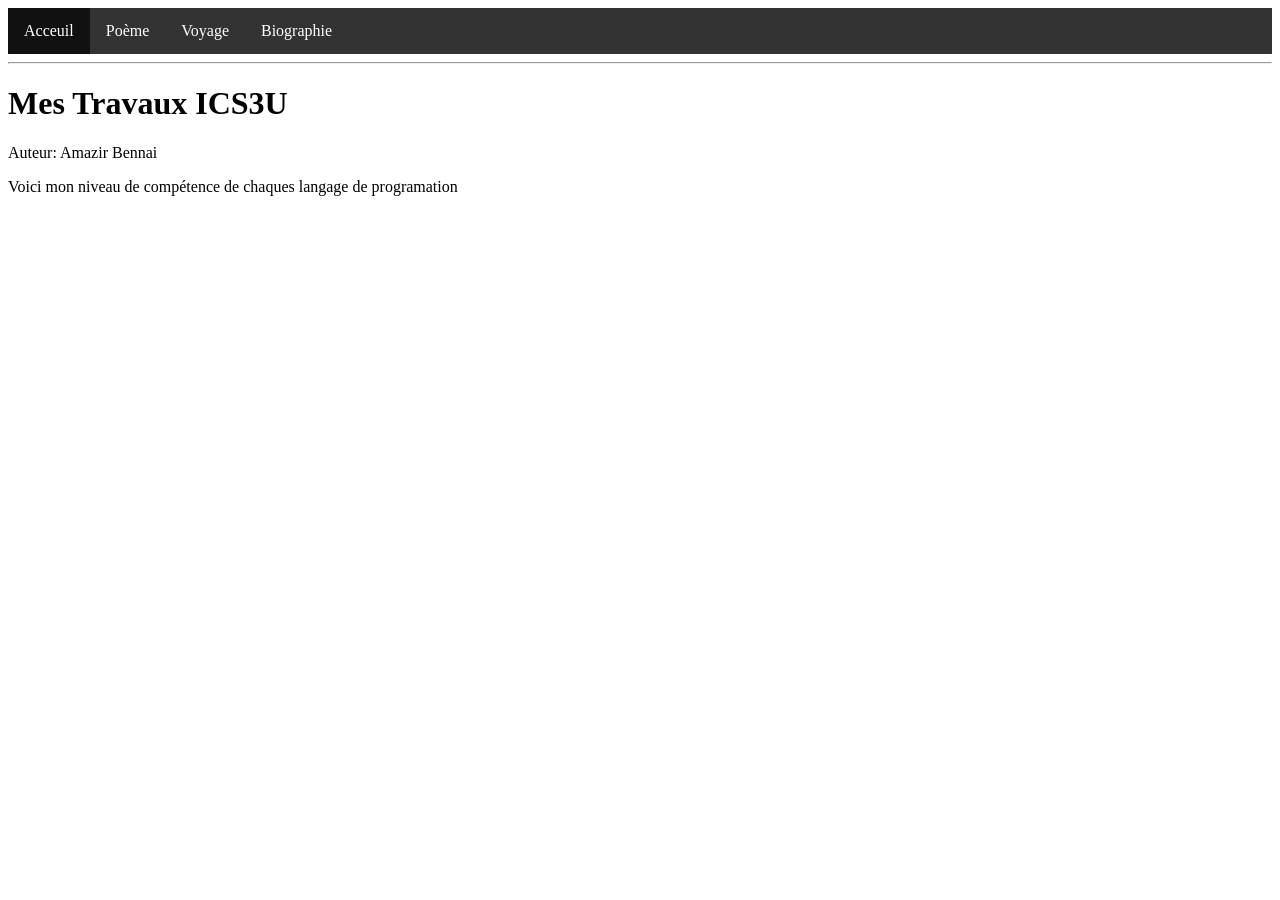
==== index.html @ 5b34dce4 "Add files via upload" ====
<!DOCTYPE html>

<html>

	<head>
		<style>
			ul {
			list-style-type: none;
			margin: 0;
			padding: 0;
		}
			ul {
		list-style-type: none;
		margin: 0;
		padding: 0;
		overflow: hidden;
		background-color: #333333;
		}

		ul li {
		float: left;
		}

		ul li a {
		display: block;
		color: white;
		text-align: center;
		padding: 14px 16px;
		text-decoration: none;
		}

		ul li a:hover {
		background-color: #111111;
		}
		
		ul li a.active {
		background-color: #111111;
		pointer-events: none;
		cursor: default;
		}
		
		</style>
			<meta charset="UTF-8">
			<title>Mes Travaux ICS3U</title>
			<link rel="icon" type="images/png" href="images/a-profile.png">
	</head>
	
	<body style="background-color: #FFFFFF;">
		<ul>
		  <li><a href="index.html" class="active">Acceuil</a><li>
		  <li><a href="poeme.html">Poème</a><li>
		  <li><a href="voyage.html">Voyage</a><li>
		  <li><a href="biographiehtml">Biographie</a><li>
		</ul>
		  <hr>
			<h1><b>Mes Travaux ICS3U</b></h1>
			<p>Auteur: Amazir Bennai</p>
			<p>Voici mon niveau de compétence de chaques langage de programation</p>
	</body>
</html>
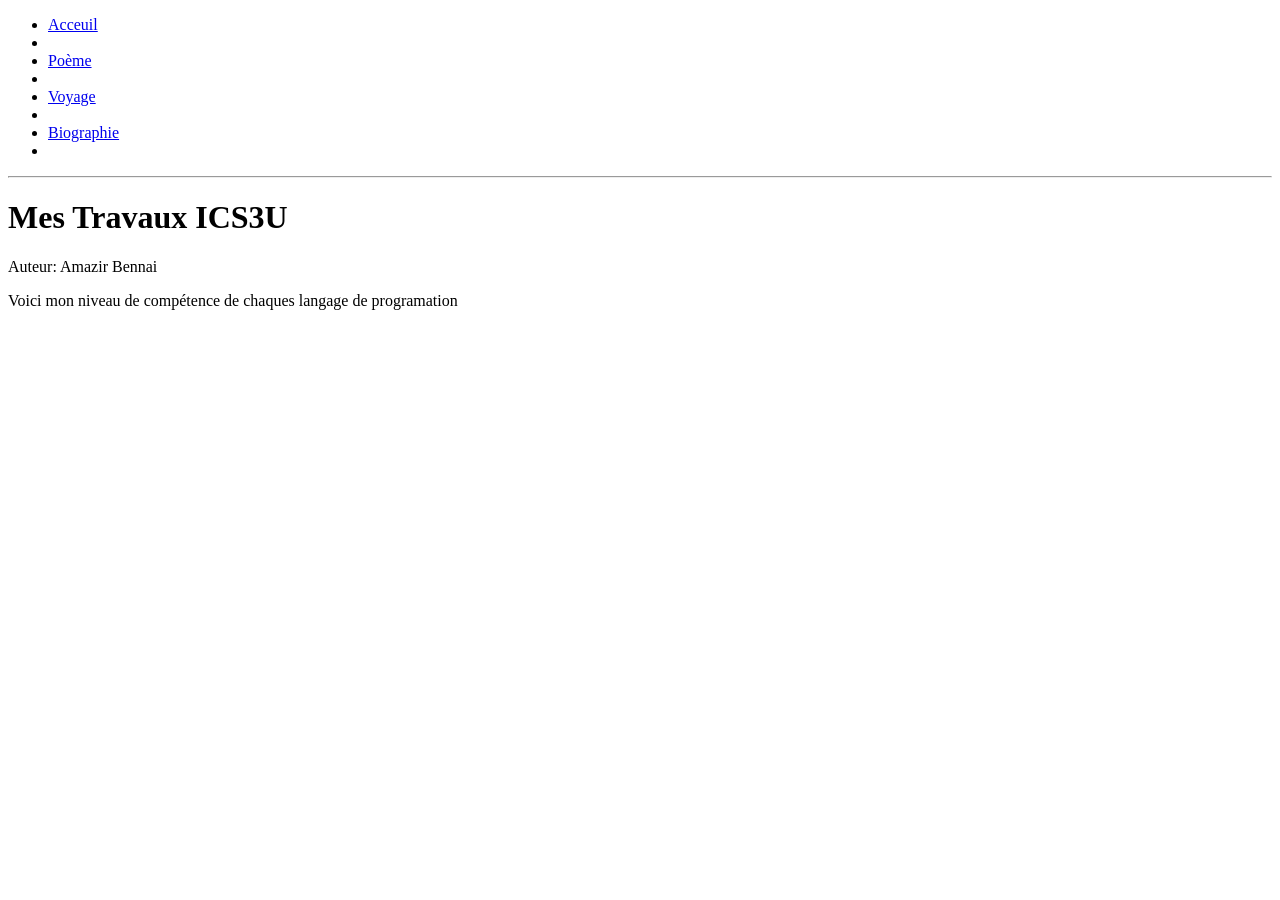
==== commit b0f703b0: "Add files via upload" ====
--- a/index.html
+++ b/index.html
@@ -3,46 +3,12 @@
 <html>
 
 	<head>
-		<style>
-			ul {
-			list-style-type: none;
-			margin: 0;
-			padding: 0;
-		}
-			ul {
-		list-style-type: none;
-		margin: 0;
-		padding: 0;
-		overflow: hidden;
-		background-color: #333333;
-		}
-
-		ul li {
-		float: left;
-		}
-
-		ul li a {
-		display: block;
-		color: white;
-		text-align: center;
-		padding: 14px 16px;
-		text-decoration: none;
-		}
-
-		ul li a:hover {
-		background-color: #111111;
-		}
-		
-		ul li a.active {
-		background-color: #111111;
-		pointer-events: none;
-		cursor: default;
-		}
-		
-		</style>
-			<meta charset="UTF-8">
-			<title>Mes Travaux ICS3U</title>
-			<link rel="icon" type="images/png" href="images/a-profile.png">
+		<link rel="stylesheet" href="E:\ics3u-ab\projet\css\topnav.css"/>
+		<link rel="stylesheet" href="E:\ics3u-ab\projet\css\font.css"/>
+		<meta charset="UTF-8">
+		<title>Acceuil</title>
+		<link rel="stylesheet" href="topnav.css" />
+		<link rel="stylesheet" href="font.css" />
 	</head>
 	
 	<body style="background-color: #FFFFFF;">
@@ -50,7 +16,7 @@
 		  <li><a href="index.html" class="active">Acceuil</a><li>
 		  <li><a href="poeme.html">Poème</a><li>
 		  <li><a href="voyage.html">Voyage</a><li>
-		  <li><a href="biographiehtml">Biographie</a><li>
+		  <li><a href="biographie.html">Biographie</a><li>
 		</ul>
 		  <hr>
 			<h1><b>Mes Travaux ICS3U</b></h1>
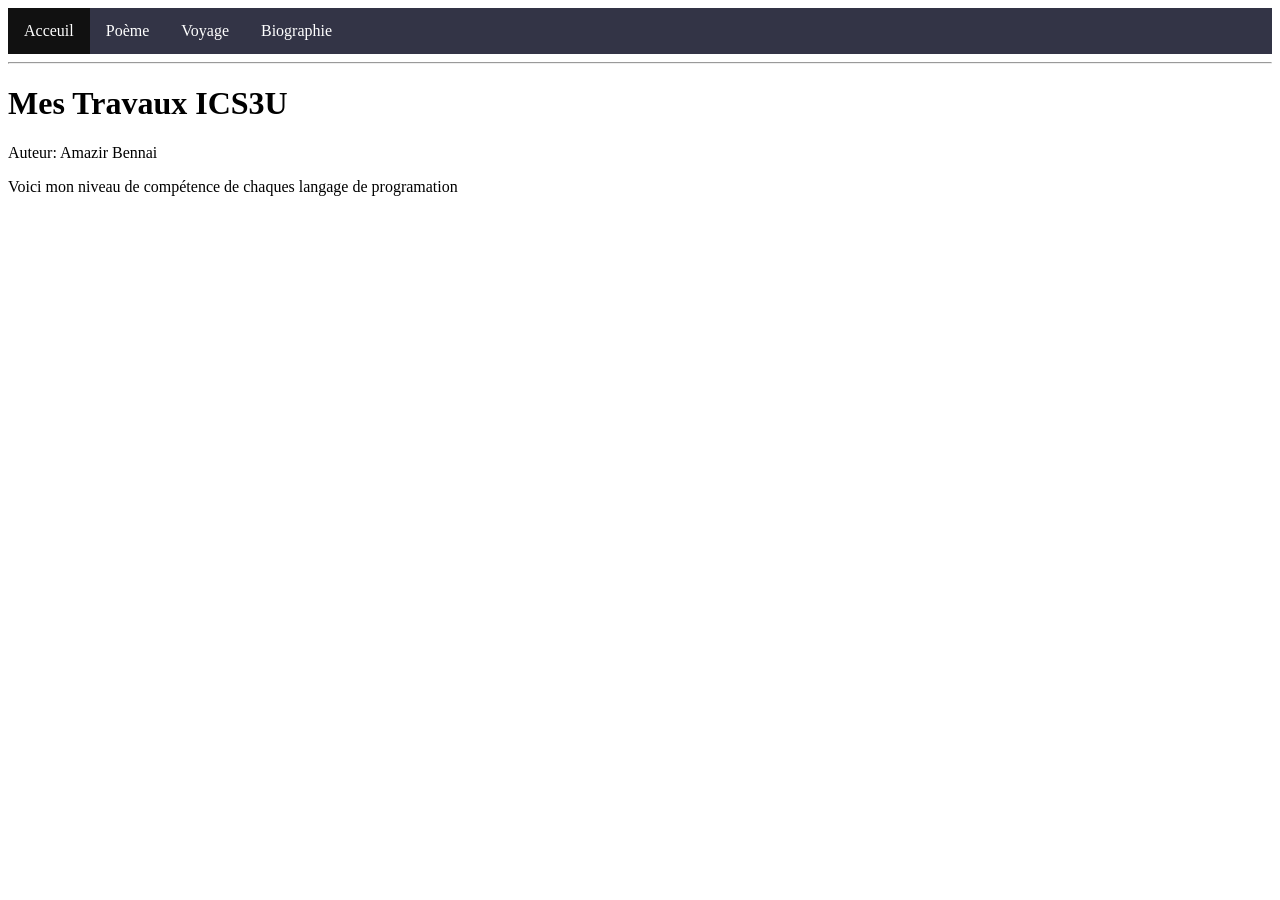
==== commit 1bf3fd7d: "Update index.html" ====
--- a/index.html
+++ b/index.html
@@ -3,12 +3,10 @@
 <html>
 
 	<head>
-		<link rel="stylesheet" href="E:\ics3u-ab\projet\css\topnav.css"/>
-		<link rel="stylesheet" href="E:\ics3u-ab\projet\css\font.css"/>
 		<meta charset="UTF-8">
 		<title>Acceuil</title>
-		<link rel="stylesheet" href="topnav.css" />
-		<link rel="stylesheet" href="font.css" />
+		<link rel="stylesheet" href="css/topnav.css" />
+		<link rel="stylesheet" href="css/font.css" />
 	</head>
 	
 	<body style="background-color: #FFFFFF;">
@@ -23,4 +21,5 @@
 			<p>Auteur: Amazir Bennai</p>
 			<p>Voici mon niveau de compétence de chaques langage de programation</p>
 	</body>
-</html>+
+</html>
--- a/css/topnav.css
+++ b/css/topnav.css
@@ -0,0 +1,34 @@
+ul {
+		list-style-type: none;
+		margin: 0;
+		padding: 0;
+	}
+ul {
+	list-style-type: none;
+	margin: 0;
+	padding: 0;
+	overflow: hidden;
+	background-color: #333446;
+	}
+
+ul li {
+	float: left;
+	}
+
+ul li a {
+	display: block;
+	color: white;
+	text-align: center;
+	padding: 14px 16px;
+	text-decoration: none;
+	}
+
+ul li a:hover {
+	background-color: #111111;
+	}
+	
+ul li a.active {
+    background-color: #111111;
+    pointer-events: none;
+    cursor: default;
+	}
--- a/css/font.css
+++ b/css/font.css
@@ -0,0 +1,3 @@
+body {
+			  font-family: "Trebuchet MS"
+			}
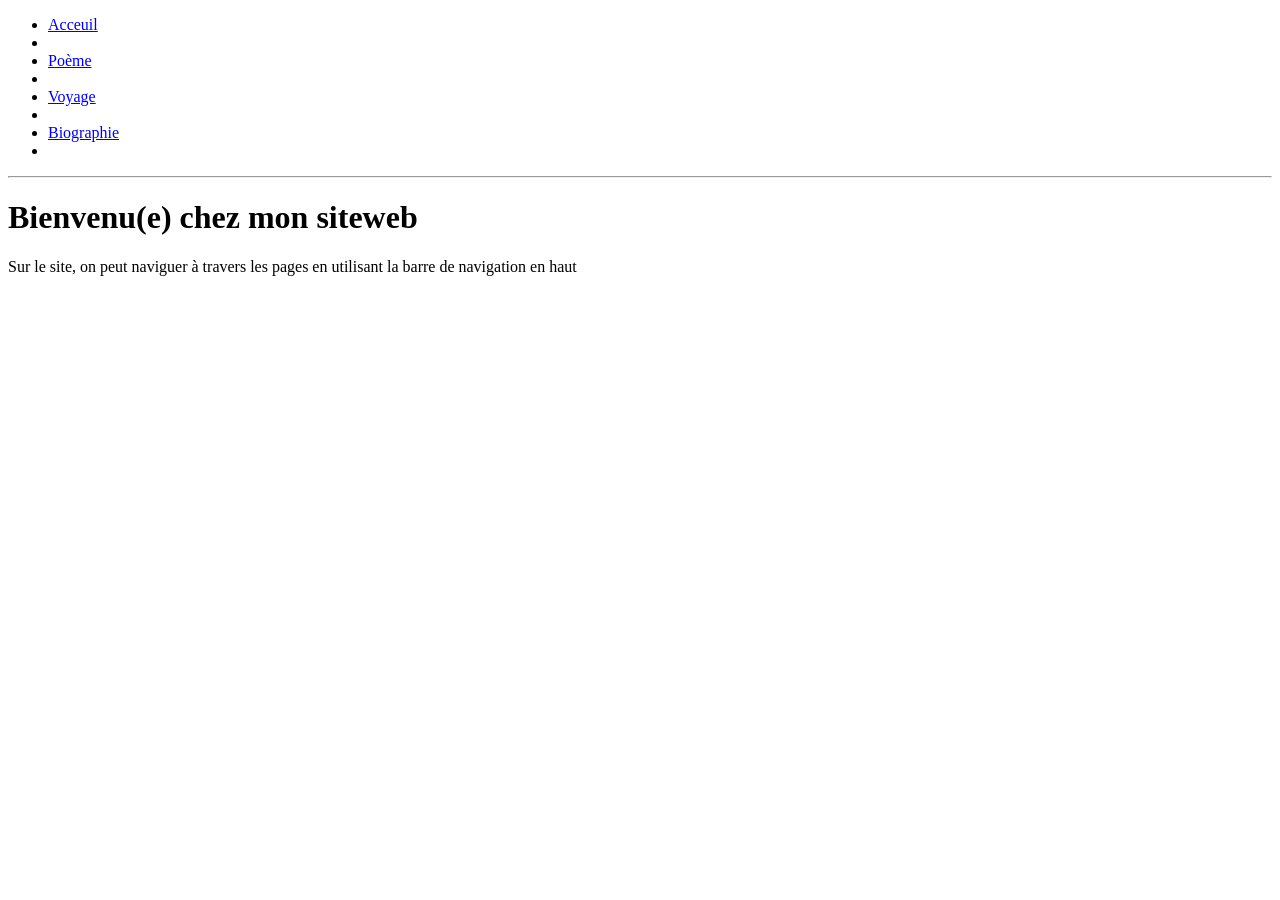
==== commit d13ef6bd: "Update index.html" ====
--- a/index.html
+++ b/index.html
@@ -3,10 +3,12 @@
 <html>
 
 	<head>
+		<link rel="stylesheet" href="E:\ics3u-ab\projet\css\topnav.css"/>
+		<link rel="stylesheet" href="E:\ics3u-ab\projet\css\font.css"/>
 		<meta charset="UTF-8">
 		<title>Acceuil</title>
-		<link rel="stylesheet" href="css/topnav.css" />
-		<link rel="stylesheet" href="css/font.css" />
+		<link rel="stylesheet" href="topnav.css" />
+		<link rel="stylesheet" href="font.css" />
 	</head>
 	
 	<body style="background-color: #FFFFFF;">
@@ -17,9 +19,7 @@
 		  <li><a href="biographie.html">Biographie</a><li>
 		</ul>
 		  <hr>
-			<h1><b>Mes Travaux ICS3U</b></h1>
-			<p>Auteur: Amazir Bennai</p>
-			<p>Voici mon niveau de compétence de chaques langage de programation</p>
+			<h1><b>Bienvenu(e) chez mon siteweb</b></h1>
+			<p>Sur le site, on peut naviguer à travers les pages en utilisant la barre de navigation en haut</p>
 	</body>
-
 </html>
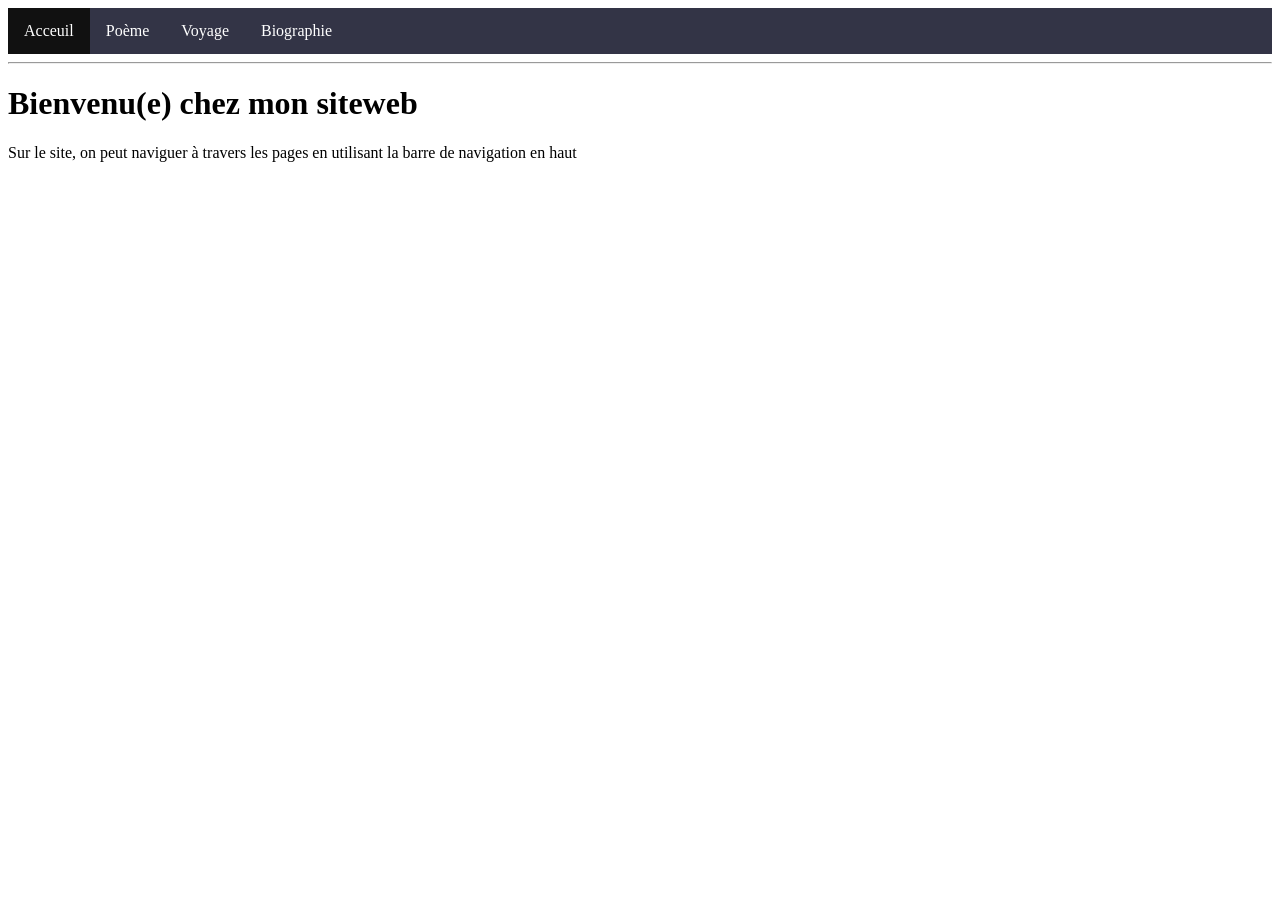
==== commit 68c0d10d: "Update index.html" ====
--- a/index.html
+++ b/index.html
@@ -3,12 +3,10 @@
 <html>
 
 	<head>
-		<link rel="stylesheet" href="E:\ics3u-ab\projet\css\topnav.css"/>
-		<link rel="stylesheet" href="E:\ics3u-ab\projet\css\font.css"/>
+		<link rel="stylesheet" href="css\topnav.css"/>
+		<link rel="stylesheet" href="css\font.css"/>
 		<meta charset="UTF-8">
 		<title>Acceuil</title>
-		<link rel="stylesheet" href="topnav.css" />
-		<link rel="stylesheet" href="font.css" />
 	</head>
 	
 	<body style="background-color: #FFFFFF;">
@@ -23,3 +21,4 @@
 			<p>Sur le site, on peut naviguer à travers les pages en utilisant la barre de navigation en haut</p>
 	</body>
 </html>
+
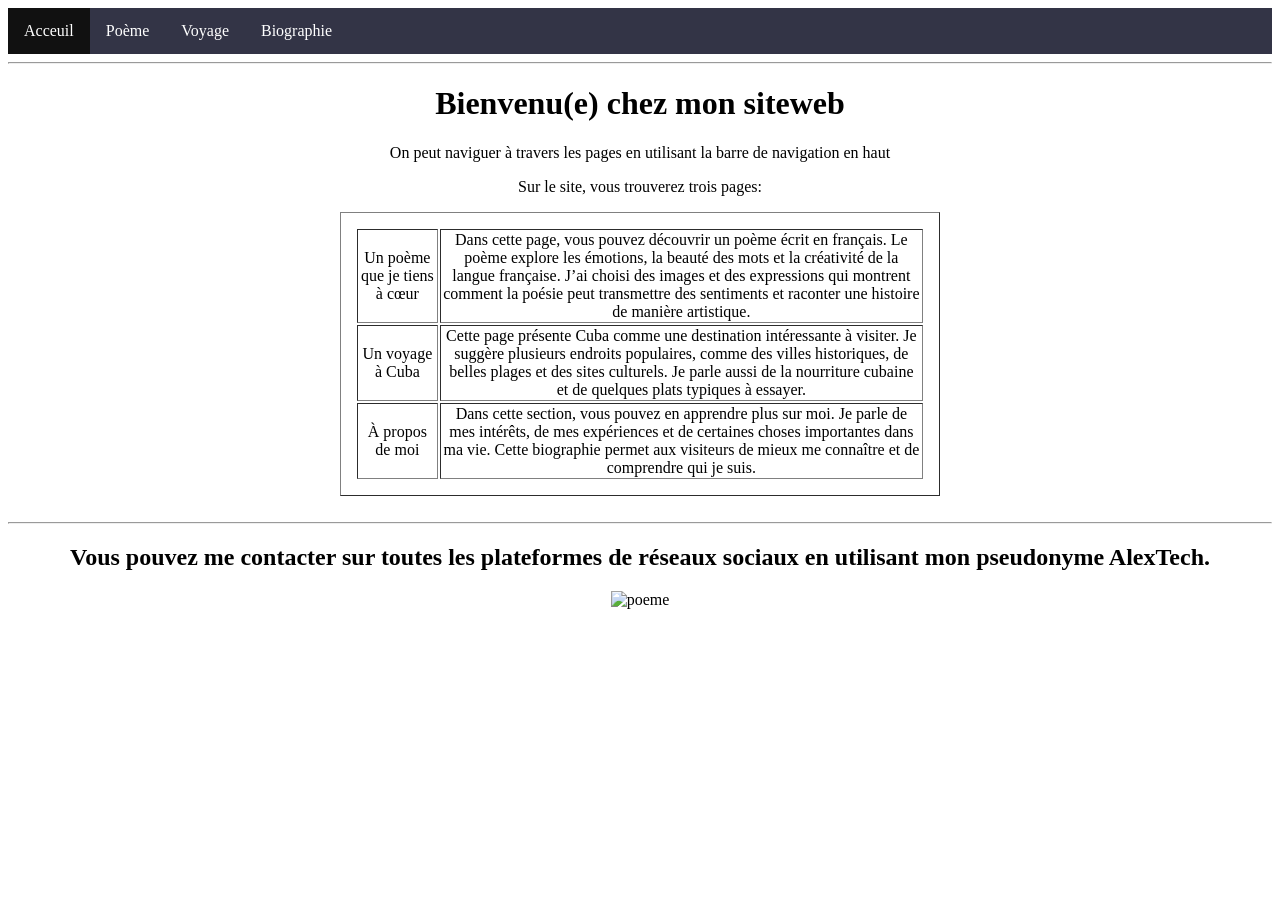
==== commit ecdd1764: "Update index.html" ====
--- a/index.html
+++ b/index.html
@@ -6,10 +6,12 @@
 		<link rel="stylesheet" href="css\topnav.css"/>
 		<link rel="stylesheet" href="css\font.css"/>
 		<meta charset="UTF-8">
-		<title>Acceuil</title>
+		<title>Accueil</title>
+		<link rel="stylesheet" href="topnav.css" />
+		<link rel="stylesheet" href="font.css" />
 	</head>
 	
-	<body style="background-color: #FFFFFF;">
+	<body style="background-color: #FFFFFF;text-align:center">
 		<ul>
 		  <li><a href="index.html" class="active">Acceuil</a><li>
 		  <li><a href="poeme.html">Poème</a><li>
@@ -18,7 +20,30 @@
 		</ul>
 		  <hr>
 			<h1><b>Bienvenu(e) chez mon siteweb</b></h1>
-			<p>Sur le site, on peut naviguer à travers les pages en utilisant la barre de navigation en haut</p>
+			<p>On peut naviguer à travers les pages en utilisant la barre de navigation en haut</p>
+			<p>Sur le site, vous trouverez trois pages:</p>
+			
+			<table border="1" style=text-align:center;max-width:600px;margin:auto;padding:14px>
+			  <tbody>
+					<tr>
+					  <td rowspan="1">Un poème que je tiens à cœur</td>
+					  <td>Dans cette page, vous pouvez découvrir un poème écrit en français. Le poème explore les émotions, la beauté des mots et la créativité de la langue française. J’ai choisi des images et des expressions qui montrent comment la poésie peut transmettre des sentiments et raconter une histoire de manière artistique.</td>
+					</tr>
+					<!--nouvelle catégorie-->
+					<tr>
+					  <td rowspan="1">Un voyage à Cuba</td>
+					  <td>Cette page présente Cuba comme une destination intéressante à visiter. Je suggère plusieurs endroits populaires, comme des villes historiques, de belles plages et des sites culturels. Je parle aussi de la nourriture cubaine et de quelques plats typiques à essayer.</td>
+					</tr>
+					<!--nouvelle catégorie-->
+					<tr>
+					  <td rowspan="1">À propos de moi</td>
+					  <td>Dans cette section, vous pouvez en apprendre plus sur moi. Je parle de mes intérêts, de mes expériences et de certaines choses importantes dans ma vie. Cette biographie permet aux visiteurs de mieux me connaître et de comprendre qui je suis.</td>
+					</tr>
+				</tbody>
+			</table>
+		<br>
+		<hr>
+		<h2>Vous pouvez me contacter sur toutes les plateformes de réseaux sociaux en utilisant mon pseudonyme AlexTech.</h2>
+		<img src="https://media.licdn.com/dms/image/v2/C5112AQEih6SalRpZZw/article-cover_image-shrink_720_1280/article-cover_image-shrink_720_1280/0/1569083186152?e=2147483647&v=beta&t=bBXYj97rf8Kdl9P_285vlqHw44ZygJ1NdlHNZkMDsEY" alt="poeme" width="520">	
 	</body>
 </html>
-
